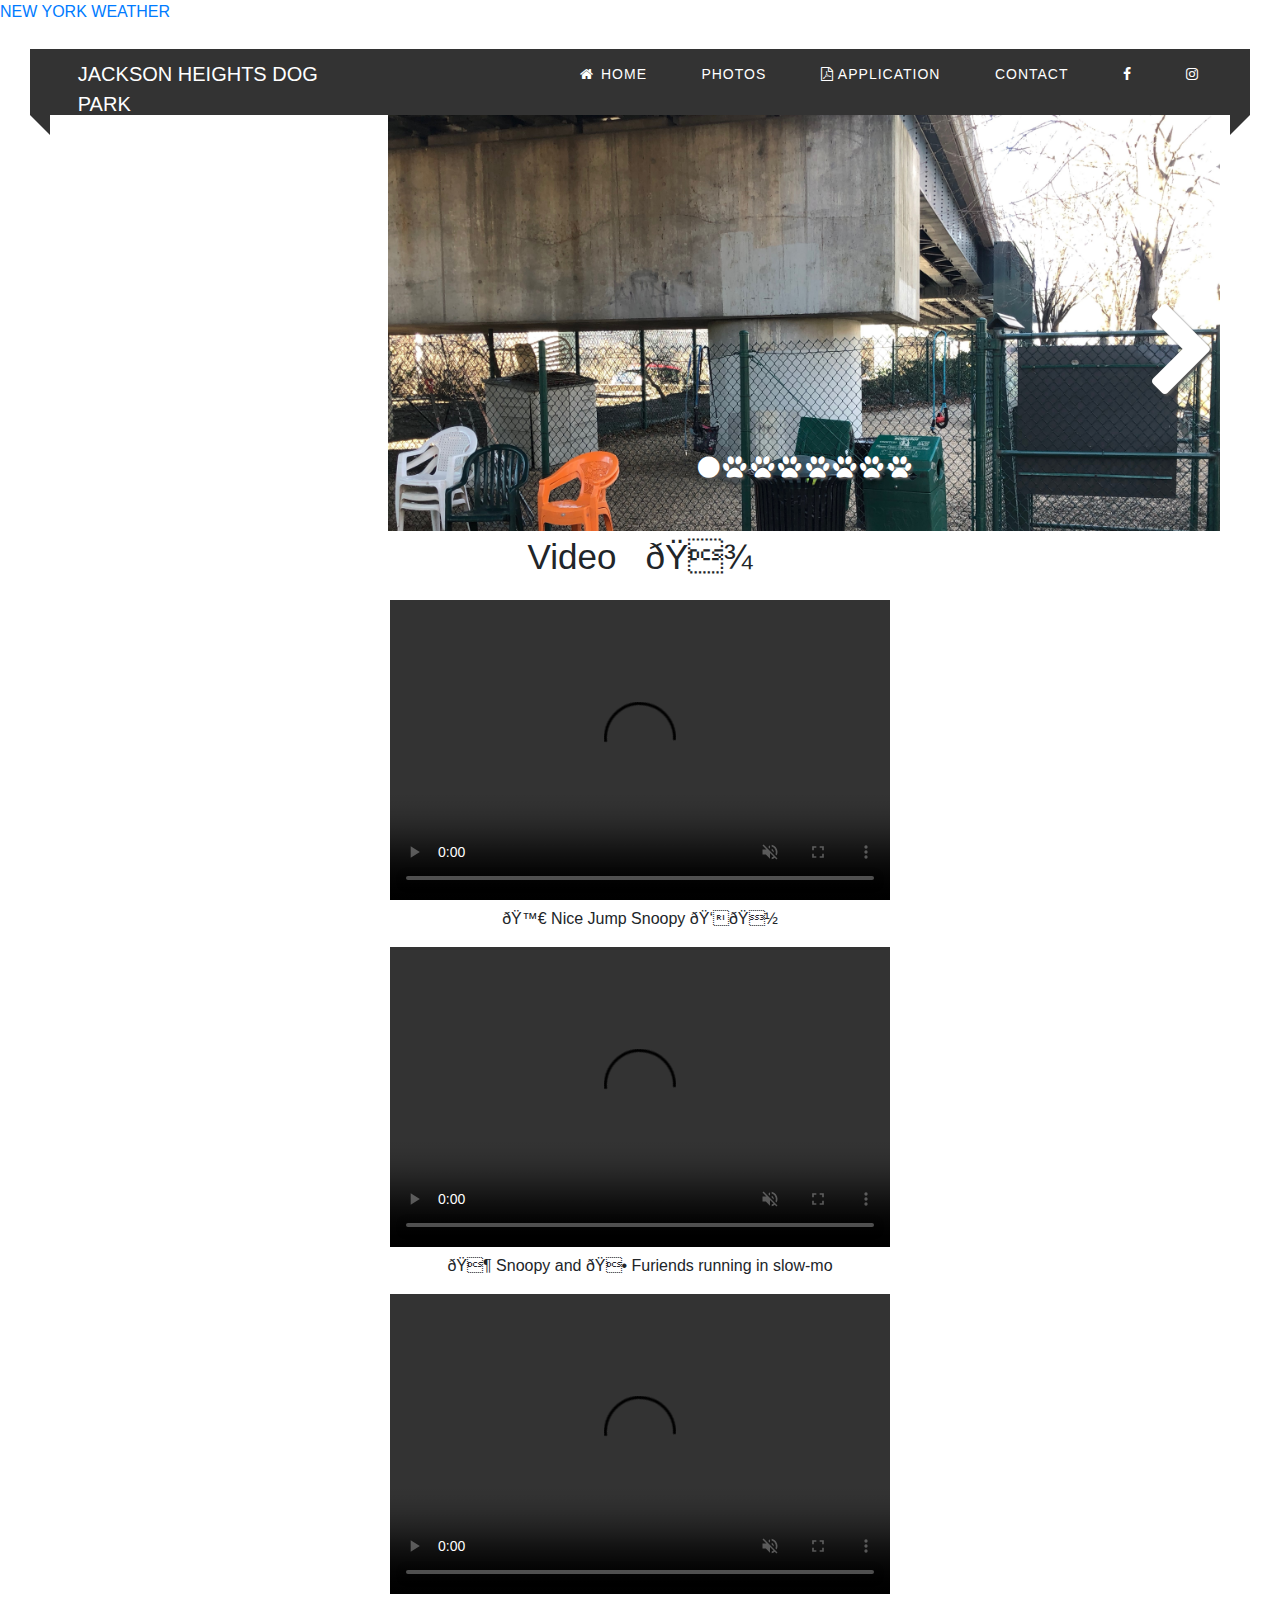
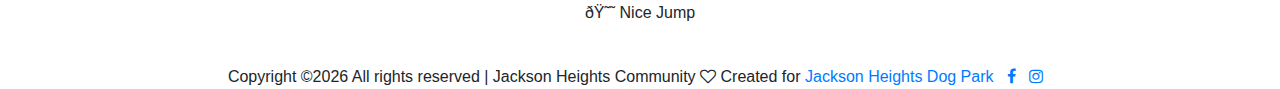
==== photo.html @ f78261b6 "Add files via upload" ====
<!DOCTYPE html>
<html>
<head>
<meta name="viewport" content="width=device-width, initial-scale=1">
 
 
 <!-- weather widget end -->
	<a class="weatherwidget-io" href="https://forecast7.com/en/40d71n74d01/new-york/?unit=us" data-label_1="NEW YORK" data-label_2="WEATHER" data-icons="Climacons Animated" data-theme="original" >NEW YORK WEATHER</a>
	<script>
	!function(d,s,id){var js,fjs=d.getElementsByTagName(s)[0];if(!d.getElementById(id)){js=d.createElement(s);js.id=id;js.src='https://weatherwidget.io/js/widget.min.js';fjs.parentNode.insertBefore(js,fjs);}}(document,'script','weatherwidget-io-js');
	</script>
<!-- weather widget start -->
  
  
  <!-- css -->
<link rel="stylesheet" href="css/nav.css"> 	
<link rel="stylesheet" href="https://cdnjs.cloudflare.com/ajax/libs/font-awesome/4.7.0/css/font-awesome.min.css">
<link rel="stylesheet" href="style.css" />

<!--Navbar -->
<div class="custom-padding">
	<nav>
	<div class="logo">Jackson Heights Dog Park</div>

	<ul class="menu-area">
		<li><a href="index.html"><i class="fa fa-fw fa-home"></i> Home</a></li>
		<li><a href="photo.html">Photos</a></li>
		<li> <a href="files/abc.pdf" download><i class="fa fa-file-pdf-o"></i> Application</a></li> 
		<li><a href="#">Contact</a></li>
		<li><a href="https://www.facebook.com/groups/622925298172424/"><i class="fa fa-facebook"></i></a></li>
		<li><a href="https://www.instagram.com/j.heightsdawgpark/"><i class="fa fa-instagram"></i></a></li>
	</ul>

	</nav>
</div>
  
<!--Navbar -->

  <meta charset="utf-8" />
  <title>Autoplay Slider With HTML CSS JS | Webdevtrick.com</title>
  <link rel="stylesheet" href="https://maxcdn.bootstrapcdn.com/font-awesome/4.6.3/css/font-awesome.min.css" />
  <link rel="stylesheet" href="https://stackpath.bootstrapcdn.com/bootstrap/4.3.1/css/bootstrap.min.css" integrity="sha384-ggOyR0iXCbMQv3Xipma34MD+dH/1fQ784/j6cY/iJTQUOhcWr7x9JvoRxT2MZw1T" crossorigin="anonymous">

</head>

<div class="slide">

<body>
  <div class="main">
    <div class="slider">
      <ul class="slider-parent">
        <li class="images-list" data-slider="1"></li>
        <li class="images-list" data-slider="2"></li>
        <li class="images-list" data-slider="3"></li>
        <li class="images-list" data-slider="4"></li>
        <li class="images-list" data-slider="5"></li>
        <li class="images-list" data-slider="6"></li>
        <li class="images-list" data-slider="7"></li>
        <li class="images-list" data-slider="8"></li>
      </ul>
      <ol class="buttom-circles">
        <li class="buttom-circles-list slider-active" data-slider="1"><i class="fa fa-paw"></i></li>
        <li class="buttom-circles-list" data-slider="2"><i class="fa fa-paw"></i></li>
        <li class="buttom-circles-list" data-slider="3"><i class="fa fa-paw"></i></li>
        <li class="buttom-circles-list" data-slider="4"><i class="fa fa-paw"></i></li>
        <li class="buttom-circles-list" data-slider="5"><i class="fa fa-paw"></i></li>
        <li class="buttom-circles-list" data-slider="6"><i class="fa fa-paw"></i></li>
        <li class="buttom-circles-list" data-slider="7"><i class="fa fa-paw"></i></li>
        <li class="buttom-circles-list" data-slider="8"><i class="fa fa-paw"></i></li>

      </ol>
      <i class="fa fa-chevron-right fa-5x"></i>
      <i class="fa fa-chevron-left fa-5x"></i>
    </div>
  </div>
</div>
  <div align="center">
      <p style="font-size:35px; line-height: 1.5"> Video &nbsp; 🐾</p>
    <video autoplay loop muted controls src="img/IMG_3430.mp4" width="500" height="300" ></video>
    <p>🙀 Nice Jump Snoopy 👍🏽</p>
    <video autoplay loop muted controls src="img/IMG_3431.mp4" width="500" height="300" ></video>
    <p>🐶 Snoopy and 🐕 Furiends running in slow-mo</p>
    <video autoplay loop muted controls src="img/IMG_3430.mp4" width="500" height="300"></video>
    <p>😘 Nice Jump </p>

  <script src="https://cdnjs.cloudflare.com/ajax/libs/jquery/1.12.4/jquery.min.js"></script>
	<script  src="function.js"></script>



<center>
	<!-- footer section start -->

<div class="copyright"><br>
Copyright &copy;<script>document.write(new Date().getFullYear());</script> All rights reserved | 
Jackson Heights Community  <i class="fa fa-heart-o" aria-hidden="true"></i>  Created for <a href="" target="_blank"> Jackson Heights Dog Park</a>&nbsp;&nbsp;					
<a href="https://www.facebook.com/groups/622925298172424/"><span class="fa fa-facebook"></span></a>&nbsp;&nbsp;
<a href="https://www.instagram.com/j.heightsdawgpark/"><span class="fa fa-instagram"></span></a>&nbsp;&nbsp;
</div>
</div>
	</footer>
</center>


</body>
</html>
---- css/nav.css ----
* {
  margin: 0;
  padding: 0;
  outline: 0;
  box-sizing: border-box;
}
body {
  background-color: rgb(252, 254, 248);
  background-image: url(https://cityofpleasantridge.org/wp-content/uploads/2018/08/Dog-Park-e15331363516671.jpg);
  -webkit-background-size:cover;
  background-size:cover;
  background-position: center center;
  height: 100vh;
}
.menu-area li a {
  text-decoration: none;
}

.menu-area li {
  list-style-type: none;
}

.custom-padding{
  padding-top: 25px;
}

nav {
  position: relative;
  width: calc(100% - 60px);
  margin: 0 auto;
  padding: 10px 0;
  background: #333;
  z-index: 1;
  text-align: right;
  padding-right: 2%;
}

.logo {
  width:25%;
  float: left;
  text-transform: uppercase;
  color: #fff;
  font-size: 20px;
  text-align: left;
  padding-left: 4%;
}

.address, .photo, .about, .social, .playtime {
  margin: 0 auto;
  padding: 40px 0;
}

.menu-area li {
  display: inline-block;
}

.menu-area a {
  color: #fff;
  font-weight: 300;
  letter-spacing: 1px;
  text-transform: uppercase;
  display: block;
  padding: 0 25px;
  font-size: 14px;
  line-height: 30px;
  position: relative;
  z-index: 1;
}
.menu-area a:hover {
  background: rgb(57, 17, 235);
  color: #fff;
}

.menu-area a:hover:after {
  transform: translateY(-50%) rotate(-35deg);
}

nav:before {
  position: absolute;
  content: '';
  border-top: 10px solid #333;
  border-right: 10px solid #333;
  border-left: 10px solid transparent;
  border-bottom: 10px solid transparent;
  top: 100%;
  left: 0;
}

nav:after {
  position: absolute;
  content: '';
  border-top: 10px solid #333;
  border-left: 10px solid #333;
  border-right: 10px solid transparent;
  border-bottom: 10px solid transparent;
  top: 100%;
  right: 0;
}



.center {
  line-height: 100px;
  height: 100px;
  border: 10px solid black;
  outline-style: double;
  text-align: center;
  padding: 20px;
}

.center p {
  line-height: 2.5;
  display: inline-block;
  vertical-align: middle;
  padding: 20px;
}


/* image gallery */

div.gallery {
  padding-bottom: 50px;
  border: 10px solid #ccc;
}

div.gallery:hover {
  border: 5px solid #777;
}

div.gallery img {
  width: 100%;
  height: auto;
}

div.desc {
  padding: 15px;
  text-align: center;
}

* {
  box-sizing: border-box;
}

.responsive {
  padding: 0 6px;
  float: left;
  width: 24.99999%;
}

@media only screen and (max-width: 700px) {
  .responsive {
    width: 49.99999%;
    margin: 6px 0;
  }
}

@media only screen and (max-width: 500px) {
  .responsive {
    width: 100%;
  }
}

.clearfix:after {
  content: "";
  display: table;
  clear: both;
}



/*------------------------
    Footer Section
--------------------------*/
.footer-section {
  padding: 110px 0;
}

.footer-section .copyright {
  font-size: 12px;
  color: #979797;
}

.social-links {
  margin-top: 60px;
  margin-bottom: 40px;
}

.social-links a {
  color: #979797;
  font-size: 15px;
  margin-right: 30px;
}

.social-links a:last-child {
  margin-right: 0;
}




.column {
  float: left;
  padding: 15px;
  height: 200px; /* Should be removed. Only for demonstration */
}

.left {
  width: 45%;
}

.right {
  width: 45%;
}

/* Clear floats after the columns */
.row:after {
  content: "";
  display: table;
  clear: both;
}

/* ignore the code below */


.link-area
{
  position:fixed;
  bottom:20px;
  left:20px;  
  padding:15px;
  border-radius:40px;
  background:tomato;
}
.link-area a
{
  text-decoration:none;
  color:#fff;
  font-size:25px;
}
---- style.css ----
* {
    box-sizing: border-box;
    margin: 0;
    padding: 0
}
body {
	margin-top: 5%;
}
ul, ol {
    list-style: none
}
.main {
    width: 65%;
    margin: auto;
    overflow: hidden;
    color: #fff
}
.slider {
    position: relative
}
.slider .slider-parent {
    padding: 0;
    display: flex
}
.slider .slider-parent .images-list {
    background-size: cover;
}
.slider .slider-parent .images-list:first-of-type, .slider .slider-parent .images-list:last-of-type {
    background-image: url(img/d2.jpg)
}
.slider .slider-parent .images-list:nth-of-type(2) {
    background-image: url(img/d3.jpg)
}
.slider .slider-parent .images-list:nth-of-type(3) {
    background-image: url(img/d4.jpg)
}
.slider .slider-parent .images-list:nth-of-type(4) {
    background-image: url(img/d5.jpg)
}
.slider .slider-parent .images-list:nth-of-type(5) {
    background-image: url(img/d6.jpg)
}
.slider .slider-parent .images-list:nth-of-type(6) {
    background-image: url(img/d7.jpg)
}
.slider .slider-parent .images-list:nth-of-type(7) {
    background-image: url(img/d8.jpg)
}
.slider .slider-parent .images-list:nth-of-type(8) {
    background-image: url(img/d9.jpg)
}
.slider .buttom-circles {
    position: absolute;
    transform: translate(-50%, -50%);
    left: 50%;
    bottom: 10px
}
.slider .buttom-circles .buttom-circles-list {
    display: inline-block
}
.slider .buttom-circles .buttom-circles-list:hover .fa:before, .slider .buttom-circles .buttom-circles-list.slider-active .fa:before {
    content: "\f111";
}
.slider > .fa {
    position: absolute;
    top: 45%
}
.slider > .fa:first-of-type { right: 2px}
.slider > .fa:last-of-type { left: 2px}
.slider .fa {
    text-shadow: 2px 2px 2px #555;
    cursor: pointer
}
 
@media(min-width: 100px) and (max-width: 767px) {
    .slider > .fa { font-size: 25px }
    .slider .buttom-circles .buttom-circles-list { visibility: hidden }
}
@media(min-width: 768px) and (max-width: 991px) { 
    .slider > .fa { font-size: 50px }
    .slider .buttom-circles .buttom-circles-list { visibility: hidden }
}
@media(min-width: 992px) and (max-width: 1199px) { 
    .slider > .fa { font-size: 75px }
    .slider .buttom-circles .buttom-circles-list { font-size: 17px }
}
@media(min-width: 1200px) { 
    .slider > .fa { font-size: 100px }
    .slider .buttom-circles .buttom-circles-list { font-size: 25px }
}
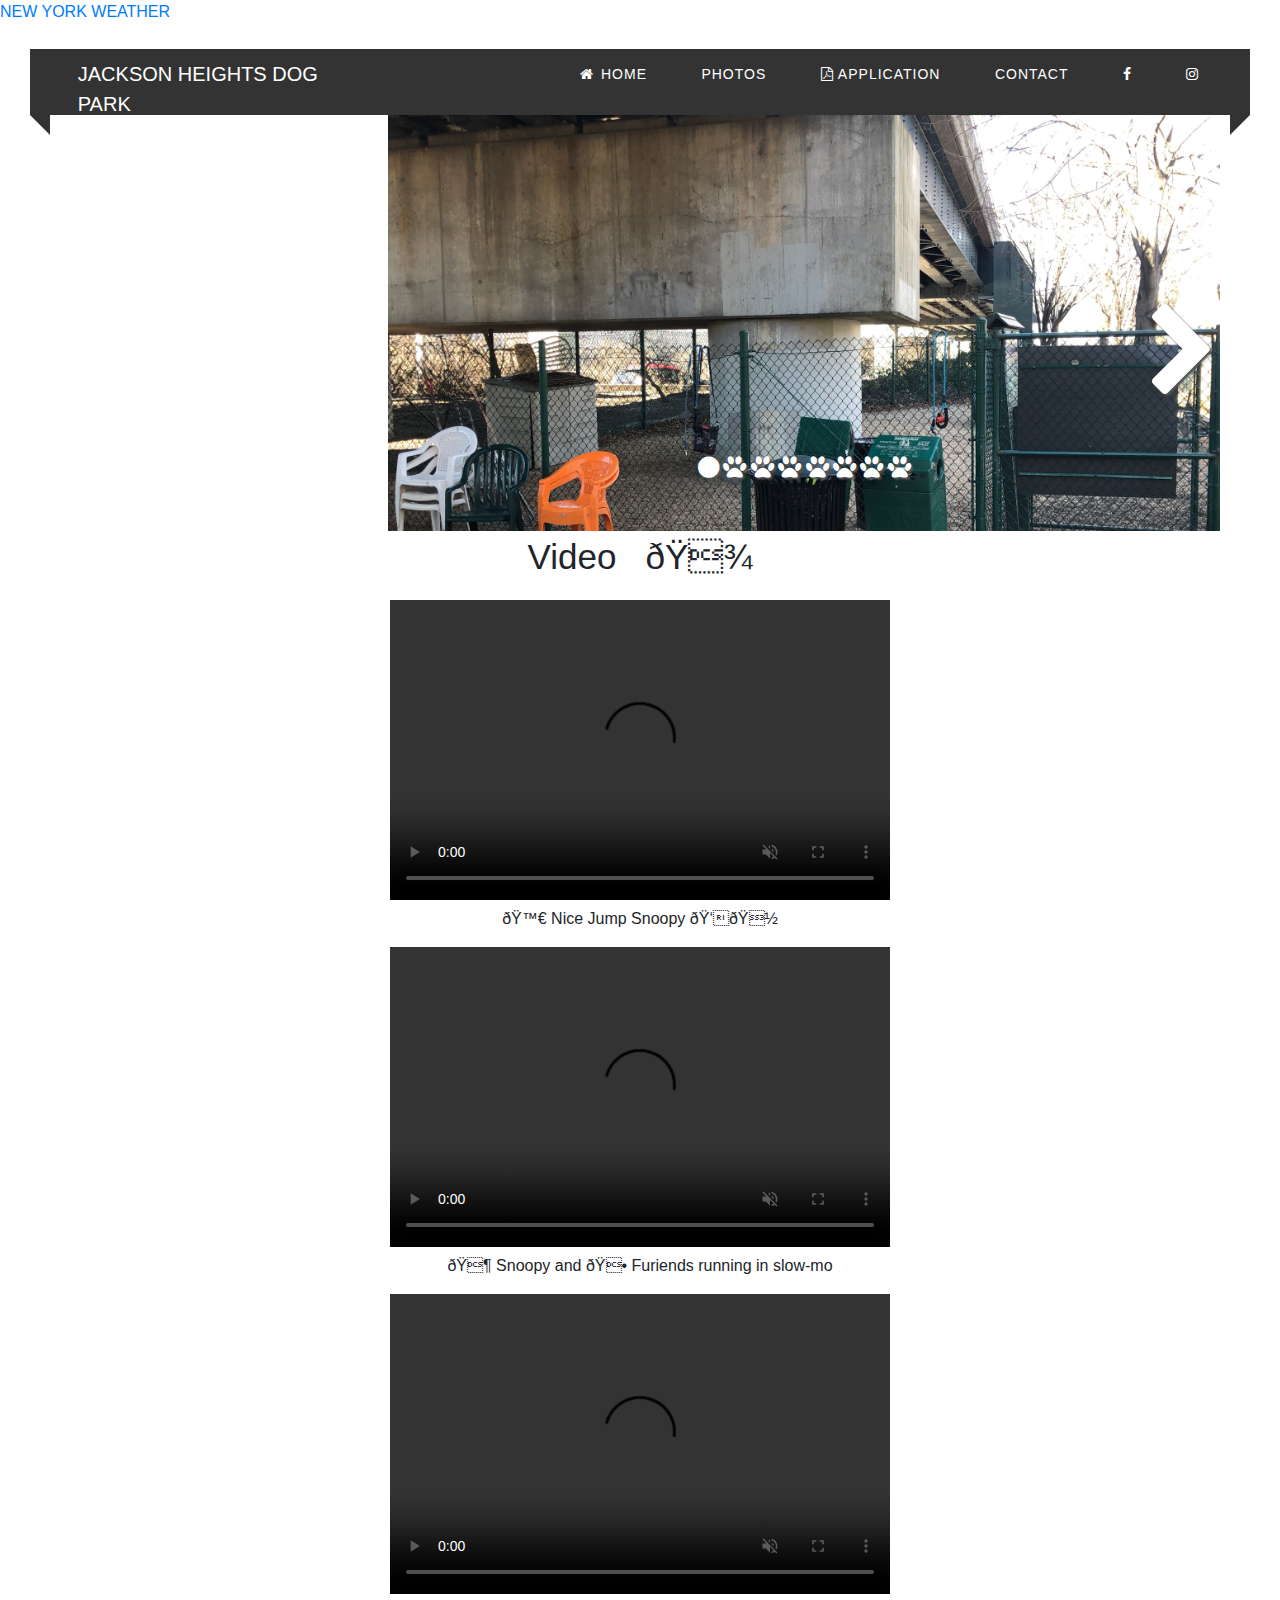
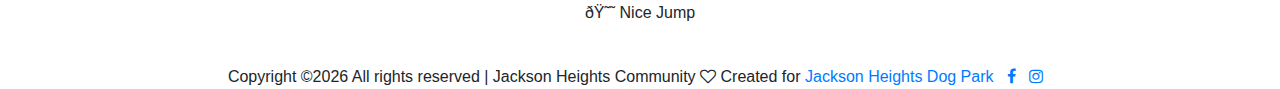
==== commit eb4caf95: "Add files via upload" ====
--- a/photo.html
+++ b/photo.html
@@ -2,7 +2,6 @@
 <html>
 <head>
 <meta name="viewport" content="width=device-width, initial-scale=1">
- 
  
  <!-- weather widget end -->
 	<a class="weatherwidget-io" href="https://forecast7.com/en/40d71n74d01/new-york/?unit=us" data-label_1="NEW YORK" data-label_2="WEATHER" data-icons="Climacons Animated" data-theme="original" >NEW YORK WEATHER</a>
@@ -11,11 +10,10 @@
 	</script>
 <!-- weather widget start -->
   
-  
   <!-- css -->
-<link rel="stylesheet" href="css/nav.css"> 	
 <link rel="stylesheet" href="https://cdnjs.cloudflare.com/ajax/libs/font-awesome/4.7.0/css/font-awesome.min.css">
 <link rel="stylesheet" href="style.css" />
+<link rel="stylesheet" href="css/nav.css"> 	
 
 <!--Navbar -->
 <div class="custom-padding">
@@ -86,8 +84,6 @@
   <script src="https://cdnjs.cloudflare.com/ajax/libs/jquery/1.12.4/jquery.min.js"></script>
 	<script  src="function.js"></script>
 
-
-
 <center>
 	<!-- footer section start -->
 
@@ -101,6 +97,5 @@
 	</footer>
 </center>
 
-
 </body>
 </html>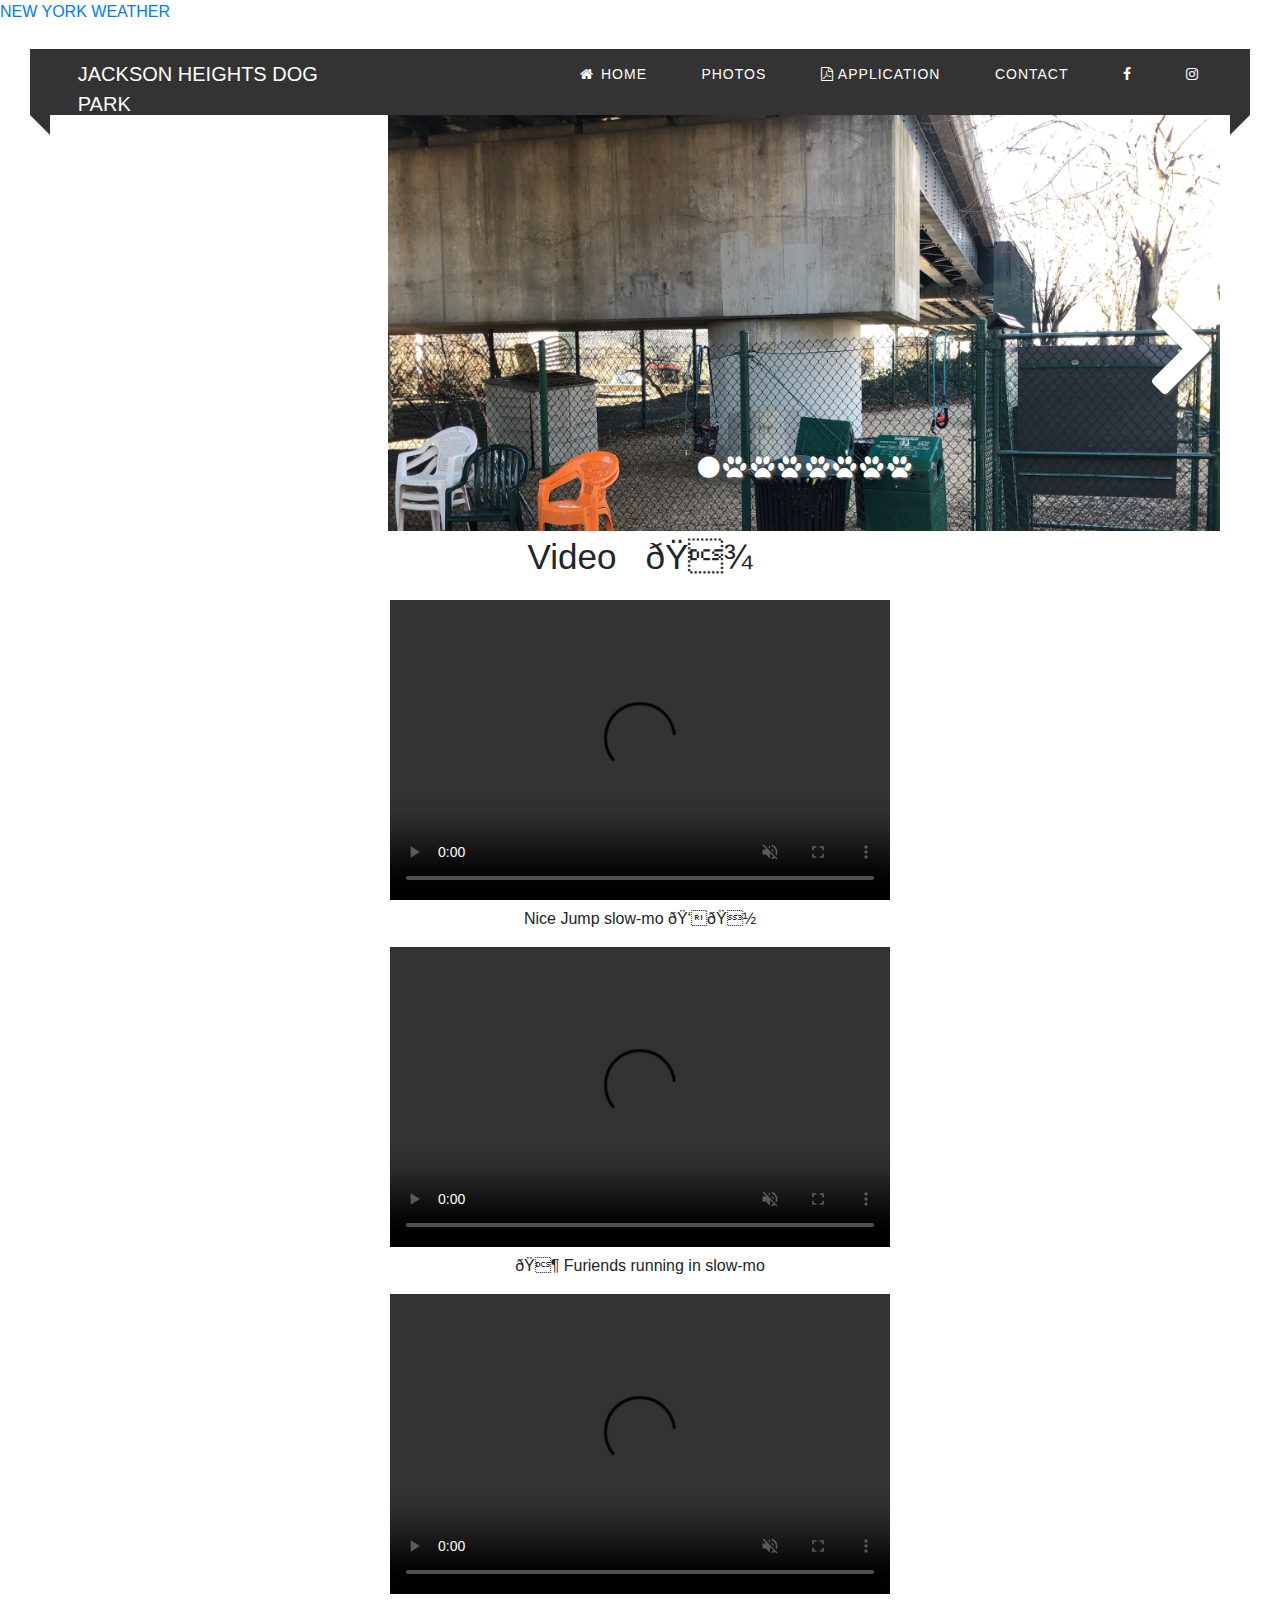
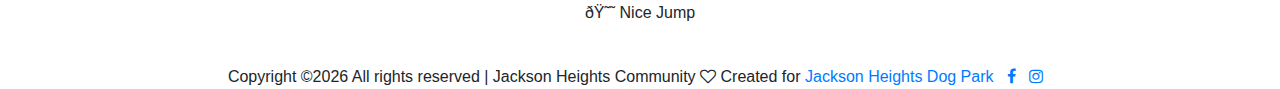
==== commit a478bd95: "Add files via upload" ====
--- a/photo.html
+++ b/photo.html
@@ -24,7 +24,7 @@
 		<li><a href="index.html"><i class="fa fa-fw fa-home"></i> Home</a></li>
 		<li><a href="photo.html">Photos</a></li>
 		<li> <a href="files/abc.pdf" download><i class="fa fa-file-pdf-o"></i> Application</a></li> 
-		<li><a href="#">Contact</a></li>
+		<li><a href="mailto:INFO@JHBG.ORG?subject=JH Dog Park">Contact</a></li>
 		<li><a href="https://www.facebook.com/groups/622925298172424/"><i class="fa fa-facebook"></i></a></li>
 		<li><a href="https://www.instagram.com/j.heightsdawgpark/"><i class="fa fa-instagram"></i></a></li>
 	</ul>
@@ -75,9 +75,9 @@
   <div align="center">
       <p style="font-size:35px; line-height: 1.5"> Video &nbsp; 🐾</p>
     <video autoplay loop muted controls src="img/IMG_3430.mp4" width="500" height="300" ></video>
-    <p>🙀 Nice Jump Snoopy 👍🏽</p>
+    <p>Nice Jump slow-mo 👍🏽</p>
     <video autoplay loop muted controls src="img/IMG_3431.mp4" width="500" height="300" ></video>
-    <p>🐶 Snoopy and 🐕 Furiends running in slow-mo</p>
+    <p>🐶 Furiends running in slow-mo</p>
     <video autoplay loop muted controls src="img/IMG_3430.mp4" width="500" height="300"></video>
     <p>😘 Nice Jump </p>
 
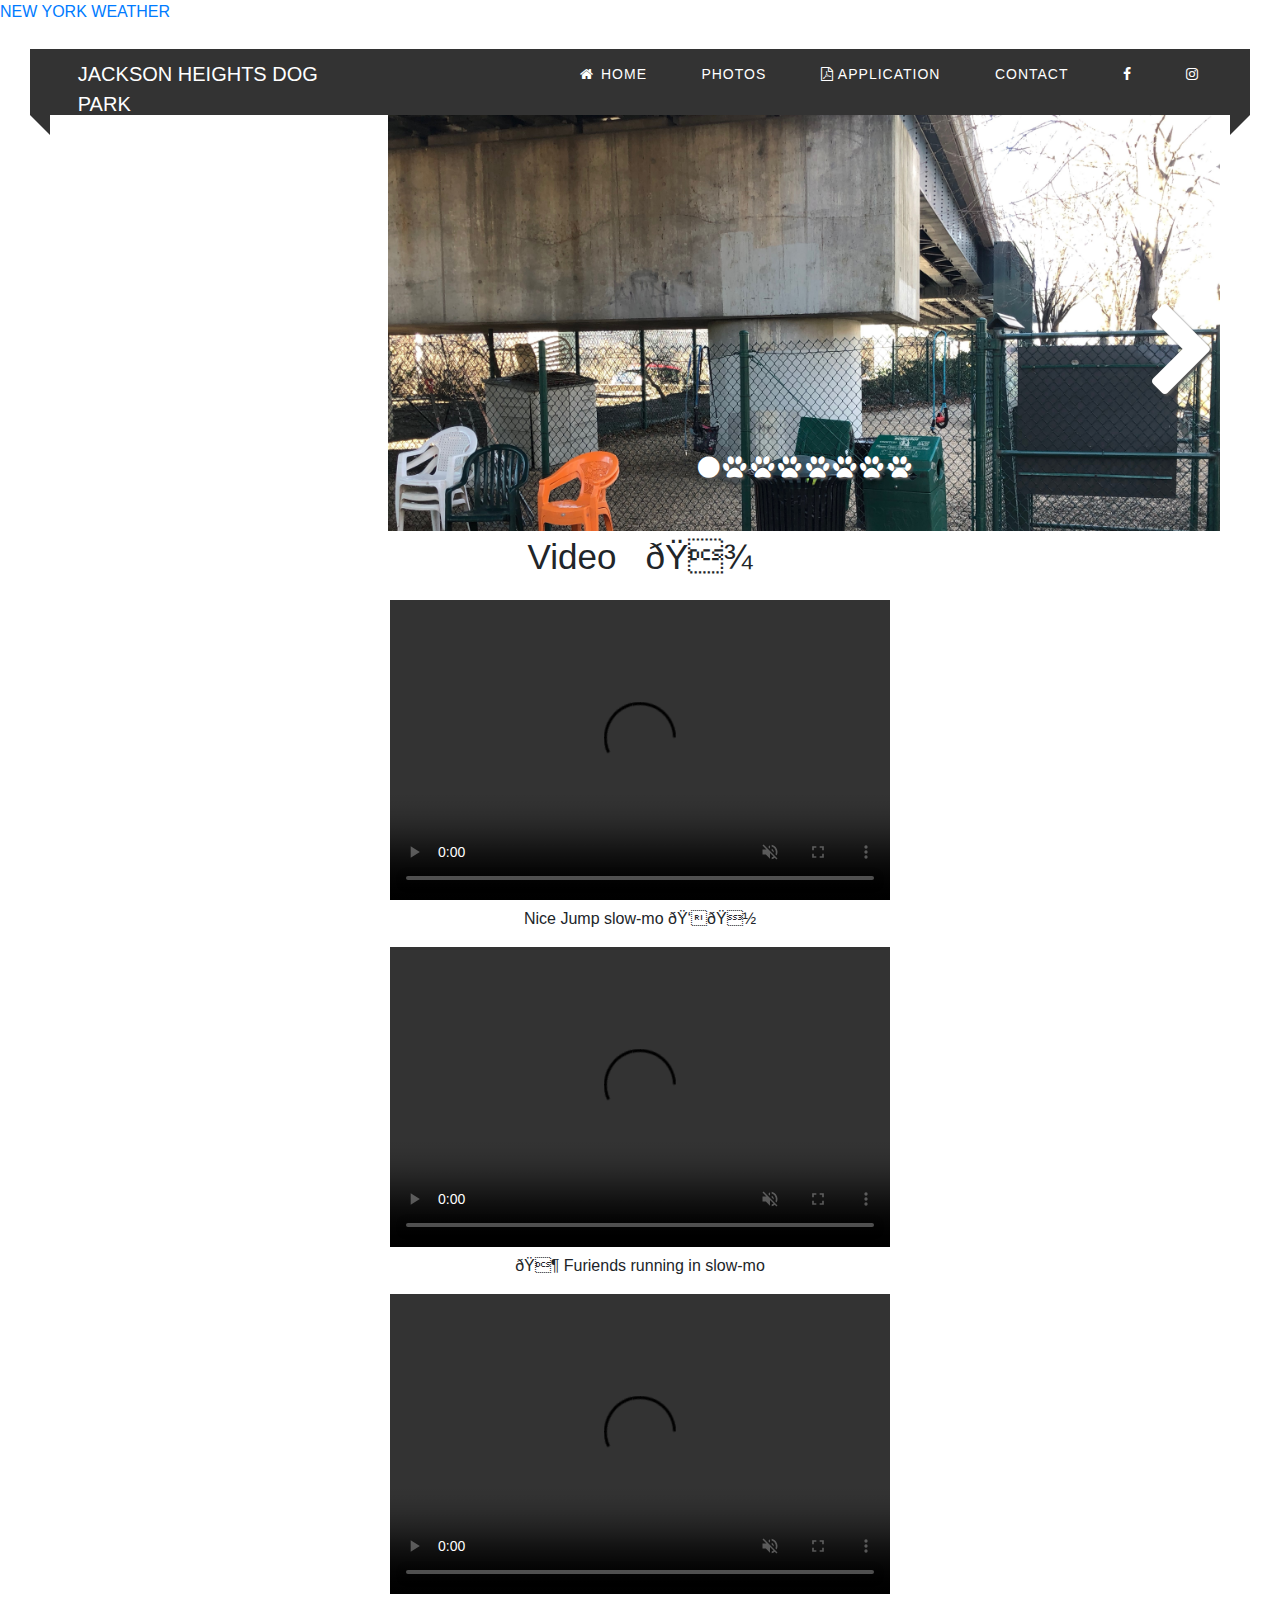
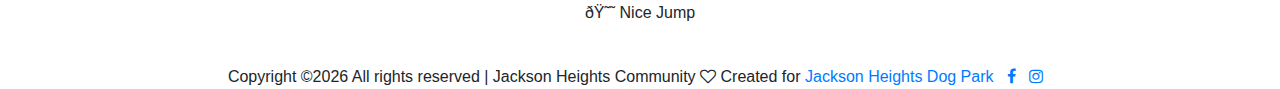
==== commit b47eebbc: "Add files via upload" ====
--- a/photo.html
+++ b/photo.html
@@ -82,7 +82,7 @@
     <p>😘 Nice Jump </p>
 
   <script src="https://cdnjs.cloudflare.com/ajax/libs/jquery/1.12.4/jquery.min.js"></script>
-	<script  src="function.js"></script>
+	<script  src="js/function.js"></script>
 
 <center>
 	<!-- footer section start -->
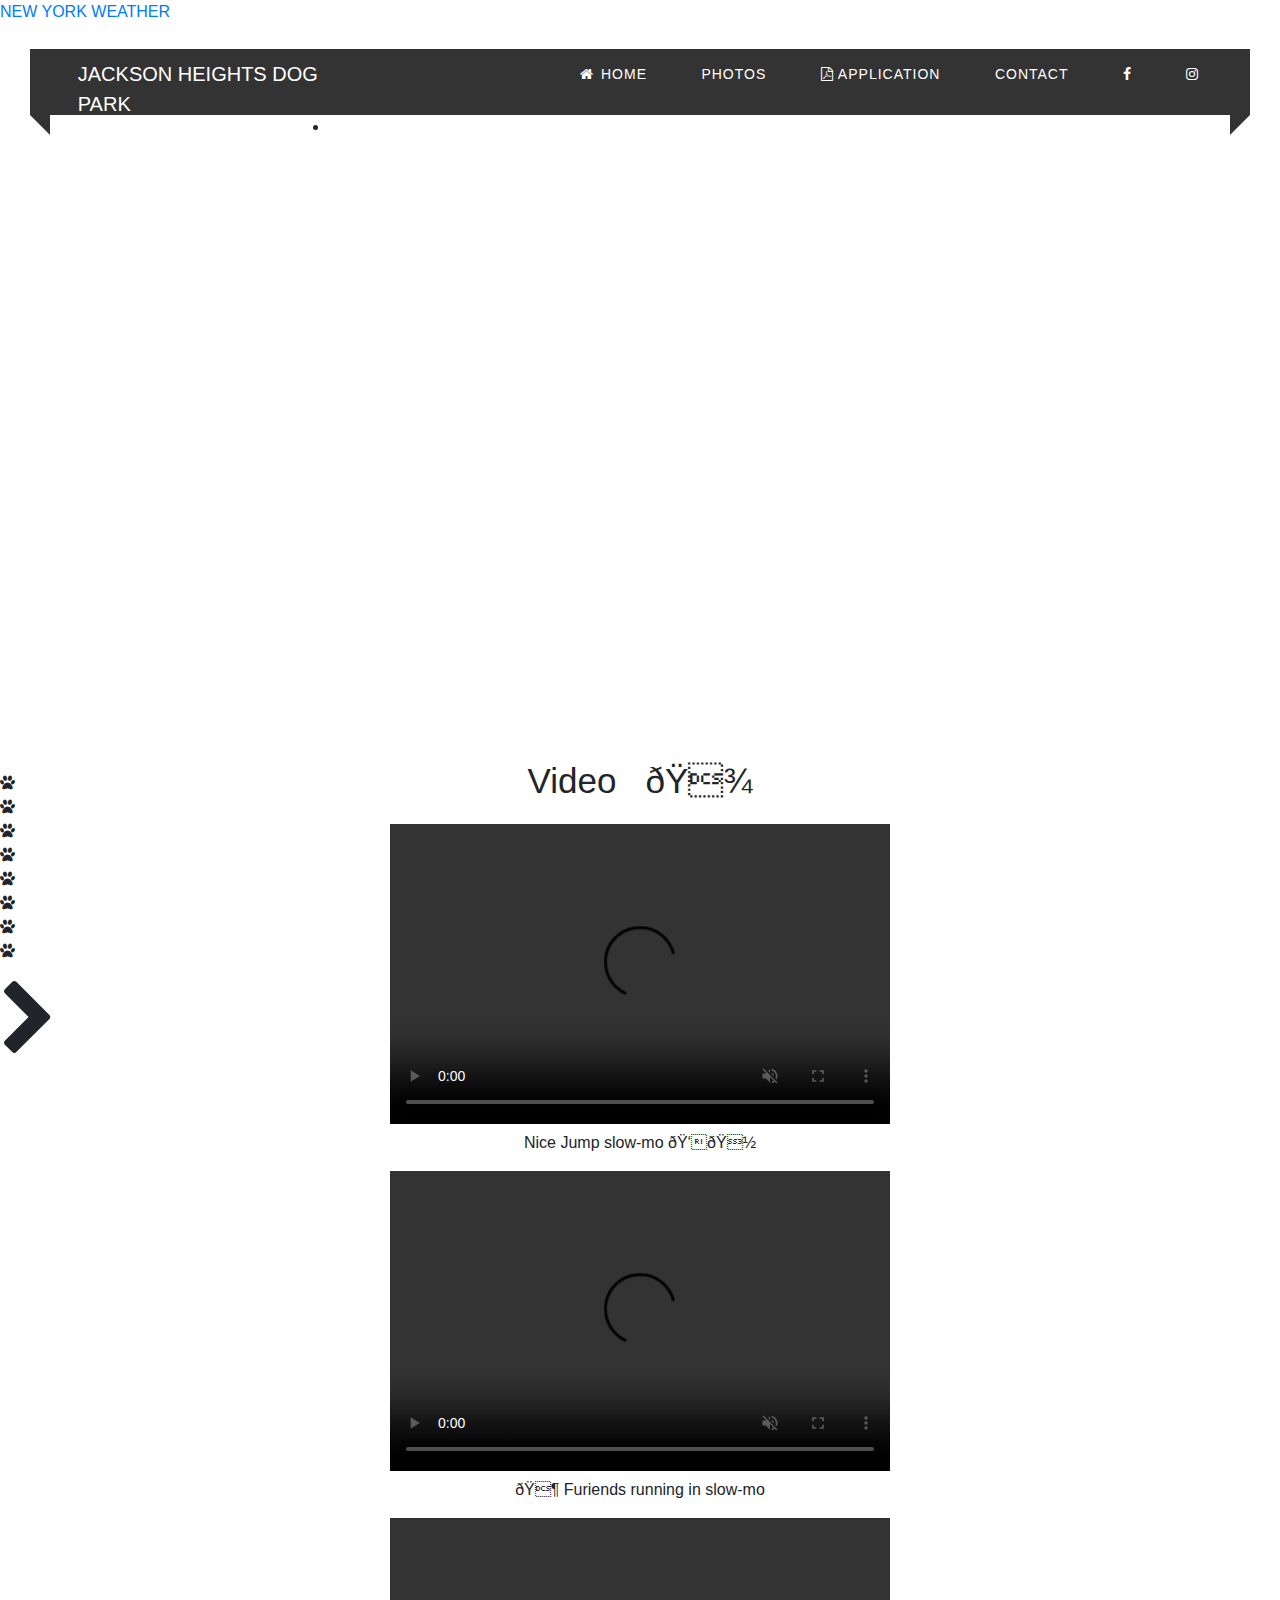
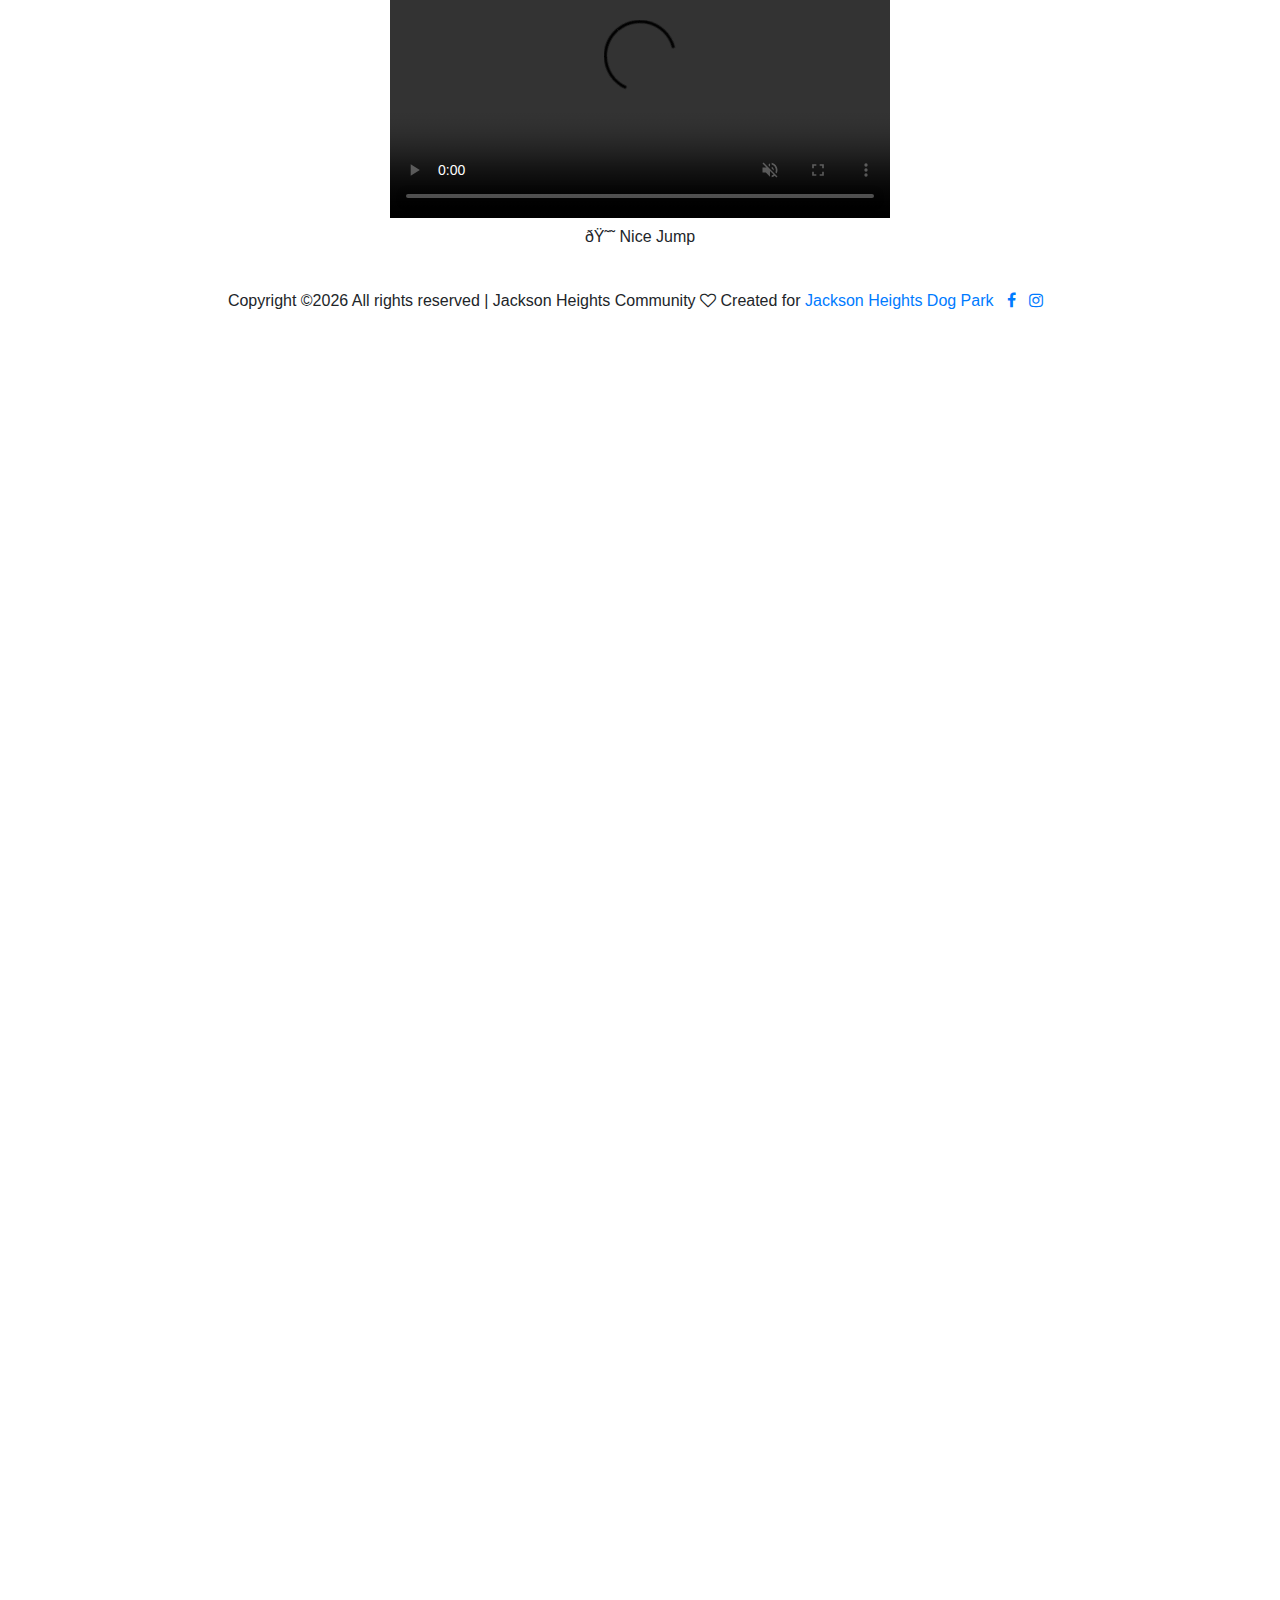
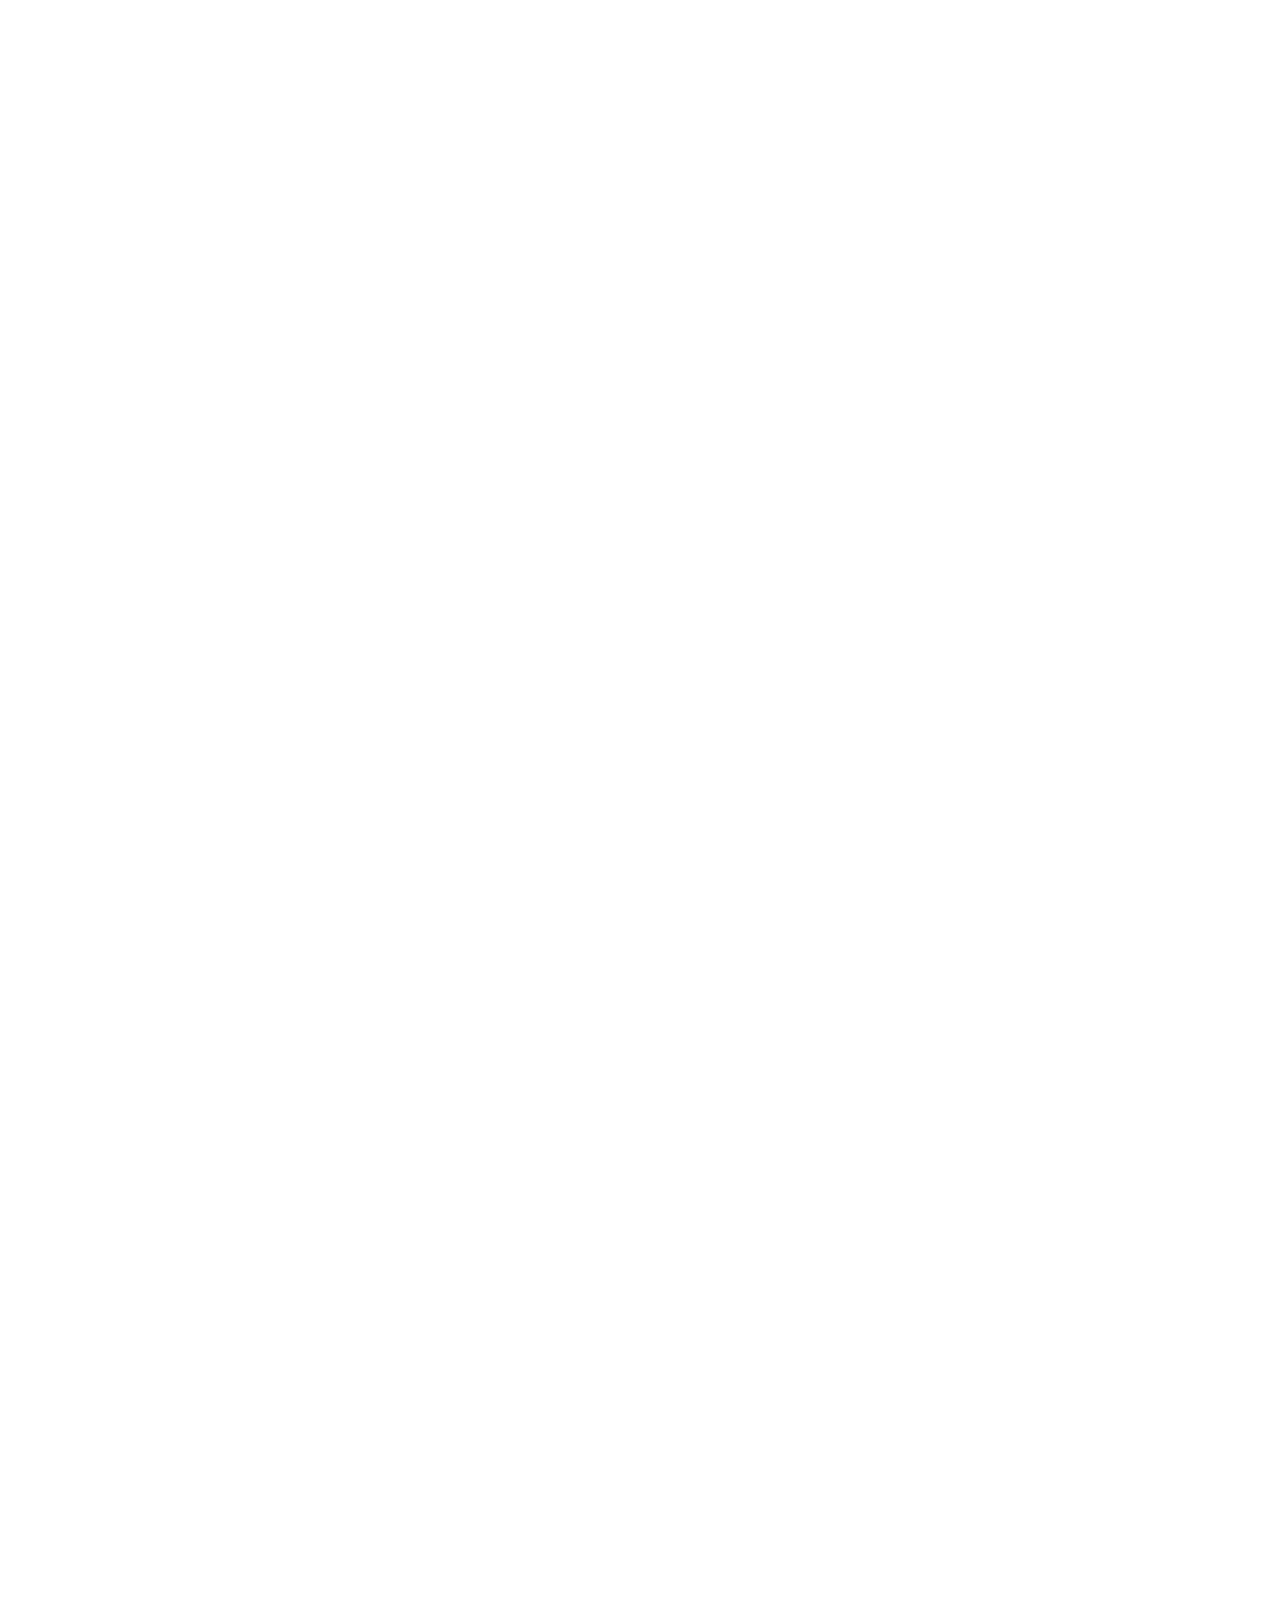
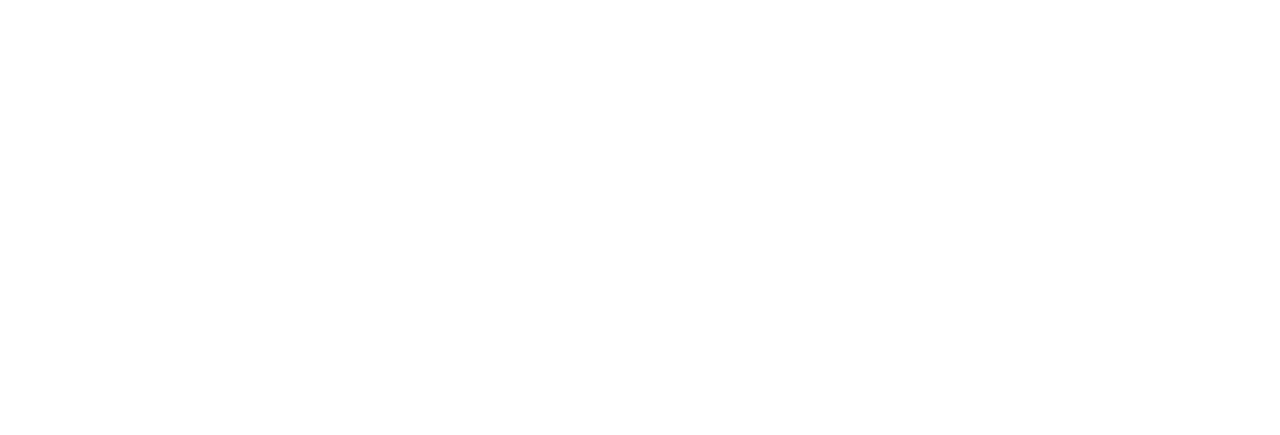
==== commit e9a70824: "Add files via upload" ====
--- a/photo.html
+++ b/photo.html
@@ -12,7 +12,7 @@
   
   <!-- css -->
 <link rel="stylesheet" href="https://cdnjs.cloudflare.com/ajax/libs/font-awesome/4.7.0/css/font-awesome.min.css">
-<link rel="stylesheet" href="style.css" />
+<link rel="stylesheet" href="css/style.css" />
 <link rel="stylesheet" href="css/nav.css"> 	
 
 <!--Navbar -->
